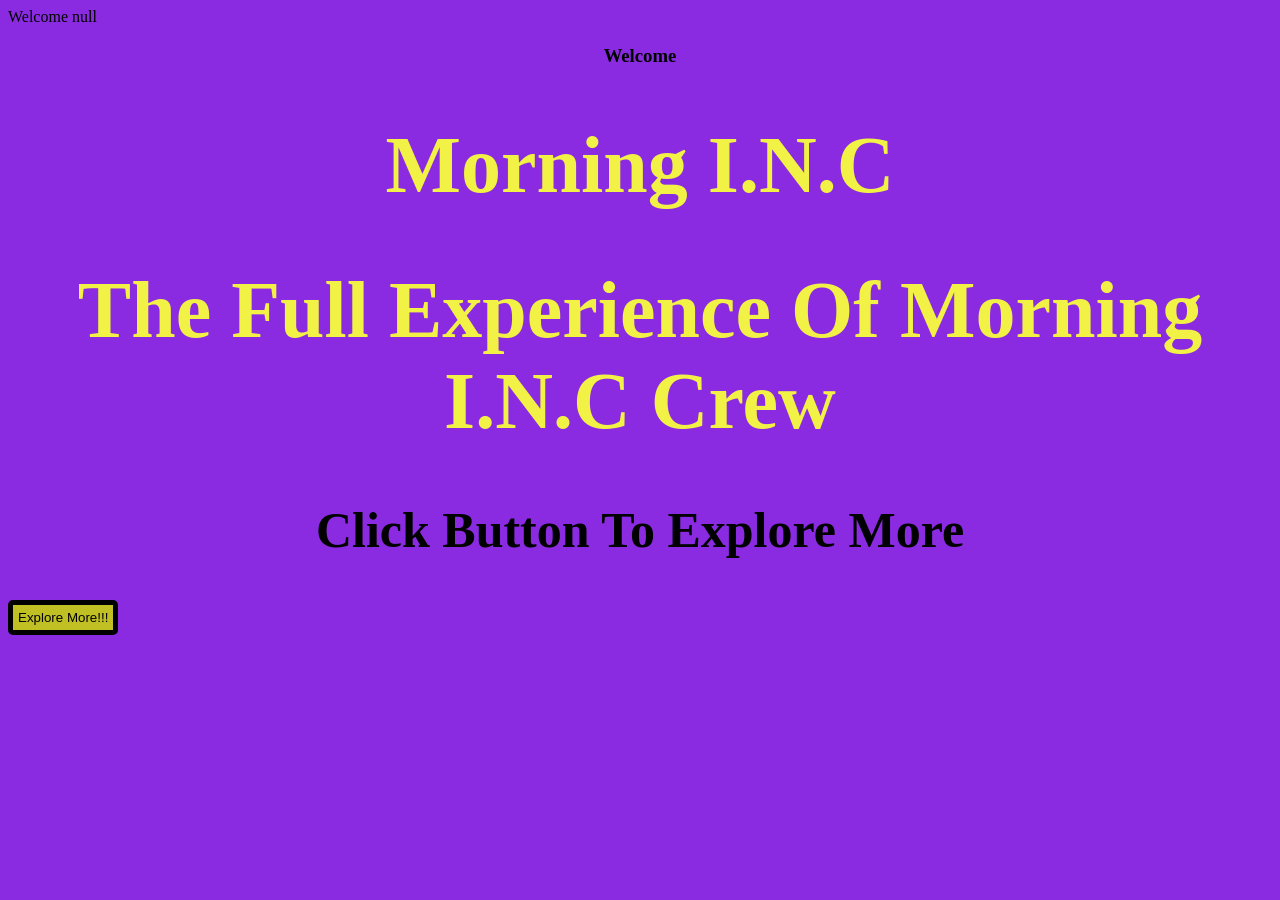
==== index.html @ a2eaffbe "morningincweb" ====
<!DOCTYPE html>
<link rel="stylesheet" href="style.css"/>
<script src="script.js"></script>
<html>
    <head>
        <body>
            <h3 class="hi">Welcome</h3>
          <h1>Morning I.N.C</h1>
          <h1>The Full Experience Of Morning I.N.C Crew</h1>
          <h2 class="hi">Click Button To Explore More</h2>
          <button onclick="functionWork()">Explore More!!!</button>
    <h3 id="test"></h3>
        </body> 
    </head>
</html>
---- style.css ----
h1 {
    text-align: center;
    display: block;
    font-size: 80px;
    color: #f1f146;
}
h2 {
    text-align: center;
    display: block;
    font-size: 50px;
}
.hi {
    text-align: center;
    display: block;
}
a {
    text-align: center;
    display: block;
    color: yellow;
}
body {
    background-color: blueviolet;
}
h3 {
    text-align: center;
    display: block;
}
button {
    text-align: center;
    display: block;
    background-color: #c0c024;
    padding: 5px 5px 5px 5px;
    border: solid 5px;
    border-radius: 5px;
}
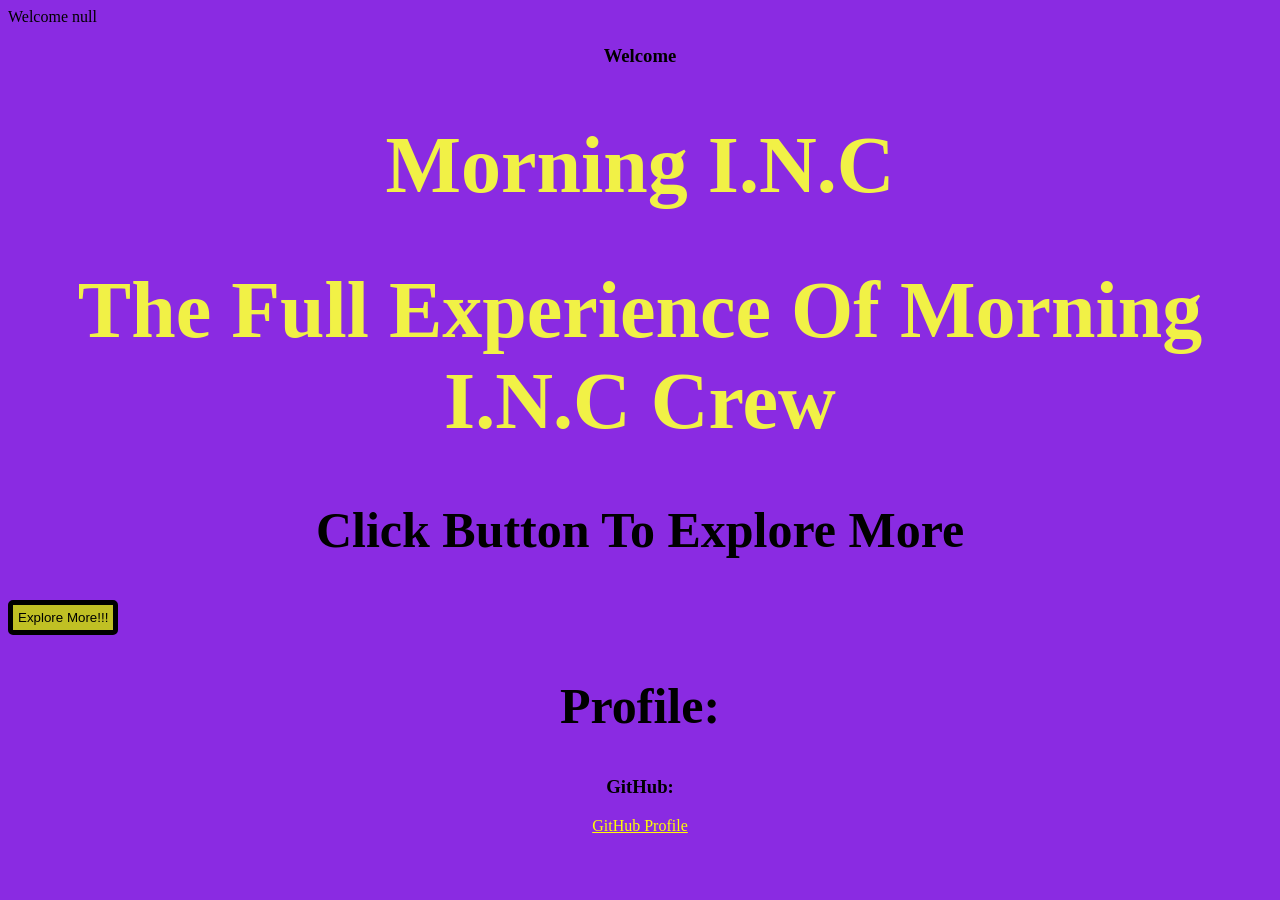
==== commit ed94b46c: "morningincweb" ====
--- a/index.html
+++ b/index.html
@@ -9,7 +9,10 @@
           <h1>The Full Experience Of Morning I.N.C Crew</h1>
           <h2 class="hi">Click Button To Explore More</h2>
           <button onclick="functionWork()">Explore More!!!</button>
-    <h3 id="test"></h3>
+          <h3 id="test"></h3>
+          <h2>Profile:</h2>
+          <h3>GitHub:</h3>
+ <a href="https://github.com/Syefoyo">GitHub Profile</a>
         </body> 
     </head>
 </html>
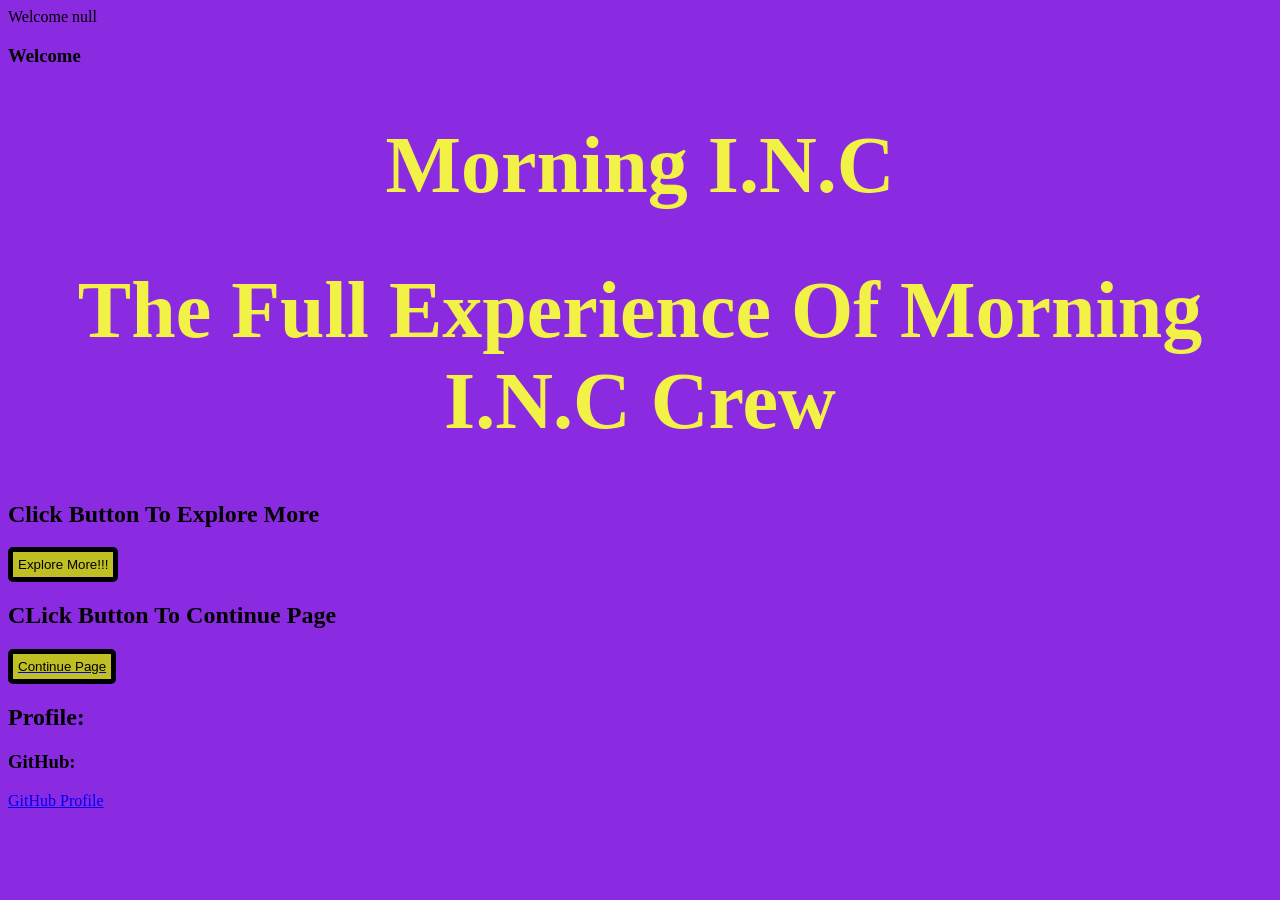
==== commit c2635510: "Add files via upload" ====
--- a/index.html
+++ b/index.html
@@ -7,11 +7,15 @@
             <h3 class="hi">Welcome</h3>
           <h1>Morning I.N.C</h1>
           <h1>The Full Experience Of Morning I.N.C Crew</h1>
-          <h2 class="hi">Click Button To Explore More</h2>
+          <h2>Click Button To Explore More</h2>
           <button onclick="functionWork()">Explore More!!!</button>
           <h3 id="test"></h3>
+          <h2>CLick Button To Continue Page</h2>
+          <a href="http://127.0.0.1:5500/patch1/indec.html">
+            <button>Continue Page</button>
+          </a>
           <h2>Profile:</h2>
-          <h3>GitHub:</h3>
+          <h3 id="lol">GitHub:</h3>
  <a href="https://github.com/Syefoyo">GitHub Profile</a>
         </body> 
     </head>
--- a/style.css
+++ b/style.css
@@ -1,30 +1,3 @@
-h1 {
-    text-align: center;
-    display: block;
-    font-size: 80px;
-    color: #f1f146;
-}
-h2 {
-    text-align: center;
-    display: block;
-    font-size: 50px;
-}
-.hi {
-    text-align: center;
-    display: block;
-}
-a {
-    text-align: center;
-    display: block;
-    color: yellow;
-}
-body {
-    background-color: blueviolet;
-}
-h3 {
-    text-align: center;
-    display: block;
-}
 button {
     text-align: center;
     display: block;
@@ -32,4 +5,18 @@
     padding: 5px 5px 5px 5px;
     border: solid 5px;
     border-radius: 5px;
+}
+body {
+    background-color: blueviolet;
+}
+p {
+    color: azure;
+    display: block;
+    text-align: center;
+}
+h1 {
+    text-align: center;
+    display: block;
+    font-size: 80px;
+    color: #f1f146;
 }
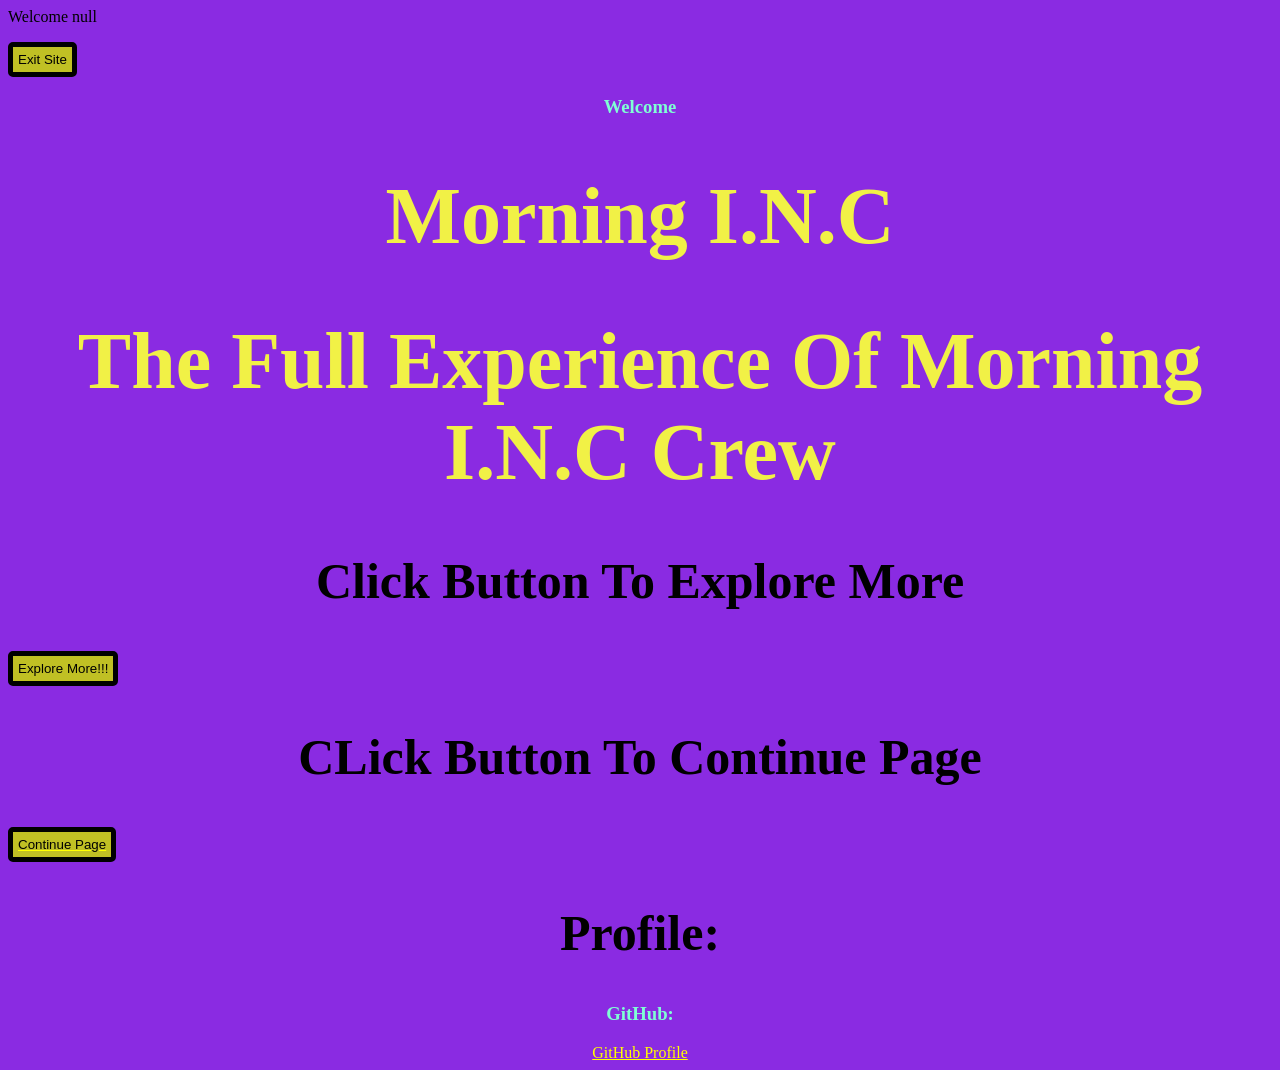
==== commit 4df0fe38: "morninginc" ====
--- a/index.html
+++ b/index.html
@@ -4,14 +4,17 @@
 <html>
     <head>
         <body>
-            <h3 class="hi">Welcome</h3>
+           <title>morningincwebmenu</title>
+            <p id="hp"></p>
+           <button onclick="Exit()">Exit Site</button>
+           <h3 class="hi">Welcome</h3>
           <h1>Morning I.N.C</h1>
           <h1>The Full Experience Of Morning I.N.C Crew</h1>
           <h2>Click Button To Explore More</h2>
           <button onclick="functionWork()">Explore More!!!</button>
           <h3 id="test"></h3>
           <h2>CLick Button To Continue Page</h2>
-          <a href="http://127.0.0.1:5500/patch1/indec.html">
+          <a href="https://syefoyo.github.io/khdfjkkfhzf/indec.html">
             <button>Continue Page</button>
           </a>
           <h2>Profile:</h2>
@@ -19,4 +22,4 @@
  <a href="https://github.com/Syefoyo">GitHub Profile</a>
         </body> 
     </head>
-</html>+</html>
--- a/style.css
+++ b/style.css
@@ -1,22 +1,35 @@
-button {
-    text-align: center;
-    display: block;
-    background-color: #c0c024;
-    padding: 5px 5px 5px 5px;
-    border: solid 5px;
-    border-radius: 5px;
-}
-body {
-    background-color: blueviolet;
-}
-p {
-    color: azure;
-    display: block;
-    text-align: center;
-}
 h1 {
     text-align: center;
     display: block;
     font-size: 80px;
     color: #f1f146;
+}
+h2 {
+    text-align: center;
+    display: block;
+    font-size: 50px;
+}
+.hi {
+    text-align: center;
+    display: block;
+}
+a {
+    text-align: center;
+    display: block;
+    color: yellow;
+}
+body {
+    background-color: blueviolet;
+}
+h3 {
+    text-align: center;
+    display: block;
+    color:aquamarine;
+}
+button {
+    background-color: #c0c024; text-align: center;
+    display: block;
+    padding: 5px 5px 5px 5px;
+    border: solid 5px;
+    border-radius: 5px;
 }
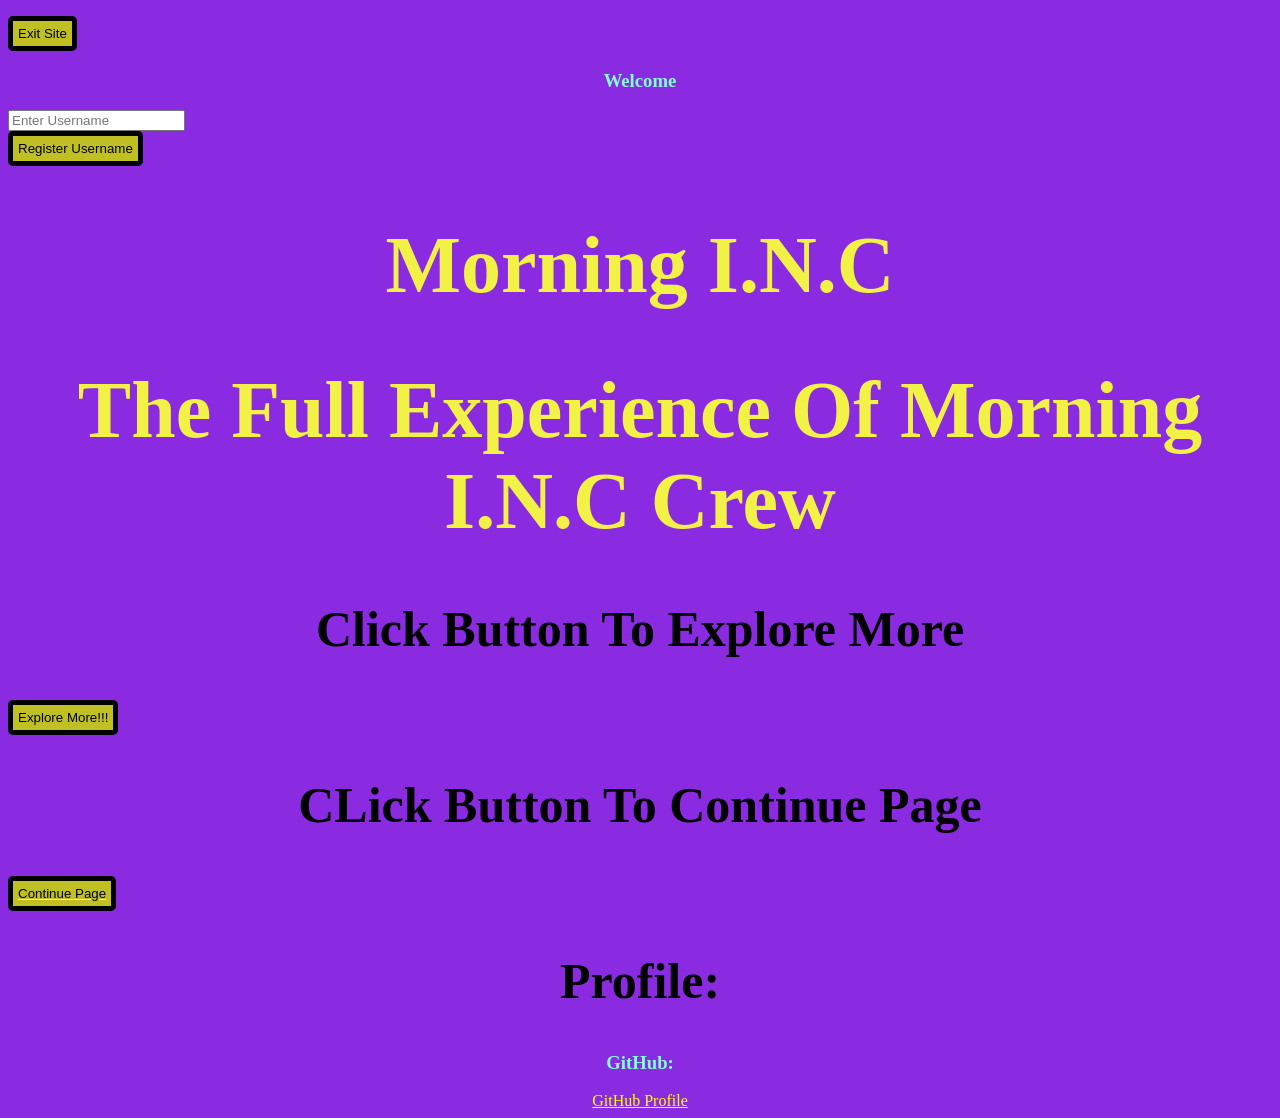
==== commit a873f72c: "Add files via upload" ====
--- a/index.html
+++ b/index.html
@@ -8,13 +8,17 @@
             <p id="hp"></p>
            <button onclick="Exit()">Exit Site</button>
            <h3 class="hi">Welcome</h3>
-          <h1>Morning I.N.C</h1>
+           <input type="username" placeholder="Enter Username" id="myInput">
+           <br>
+           <button onclick="register()">Register Username</button>      
+          <p id="name"></p>
+           <h1>Morning I.N.C</h1>
           <h1>The Full Experience Of Morning I.N.C Crew</h1>
           <h2>Click Button To Explore More</h2>
           <button onclick="functionWork()">Explore More!!!</button>
           <h3 id="test"></h3>
           <h2>CLick Button To Continue Page</h2>
-          <a href="https://syefoyo.github.io/khdfjkkfhzf/indec.html">
+          <a href="https://syefoyo.github.io/InsidemorningWeb/hi.html">
             <button>Continue Page</button>
           </a>
           <h2>Profile:</h2>
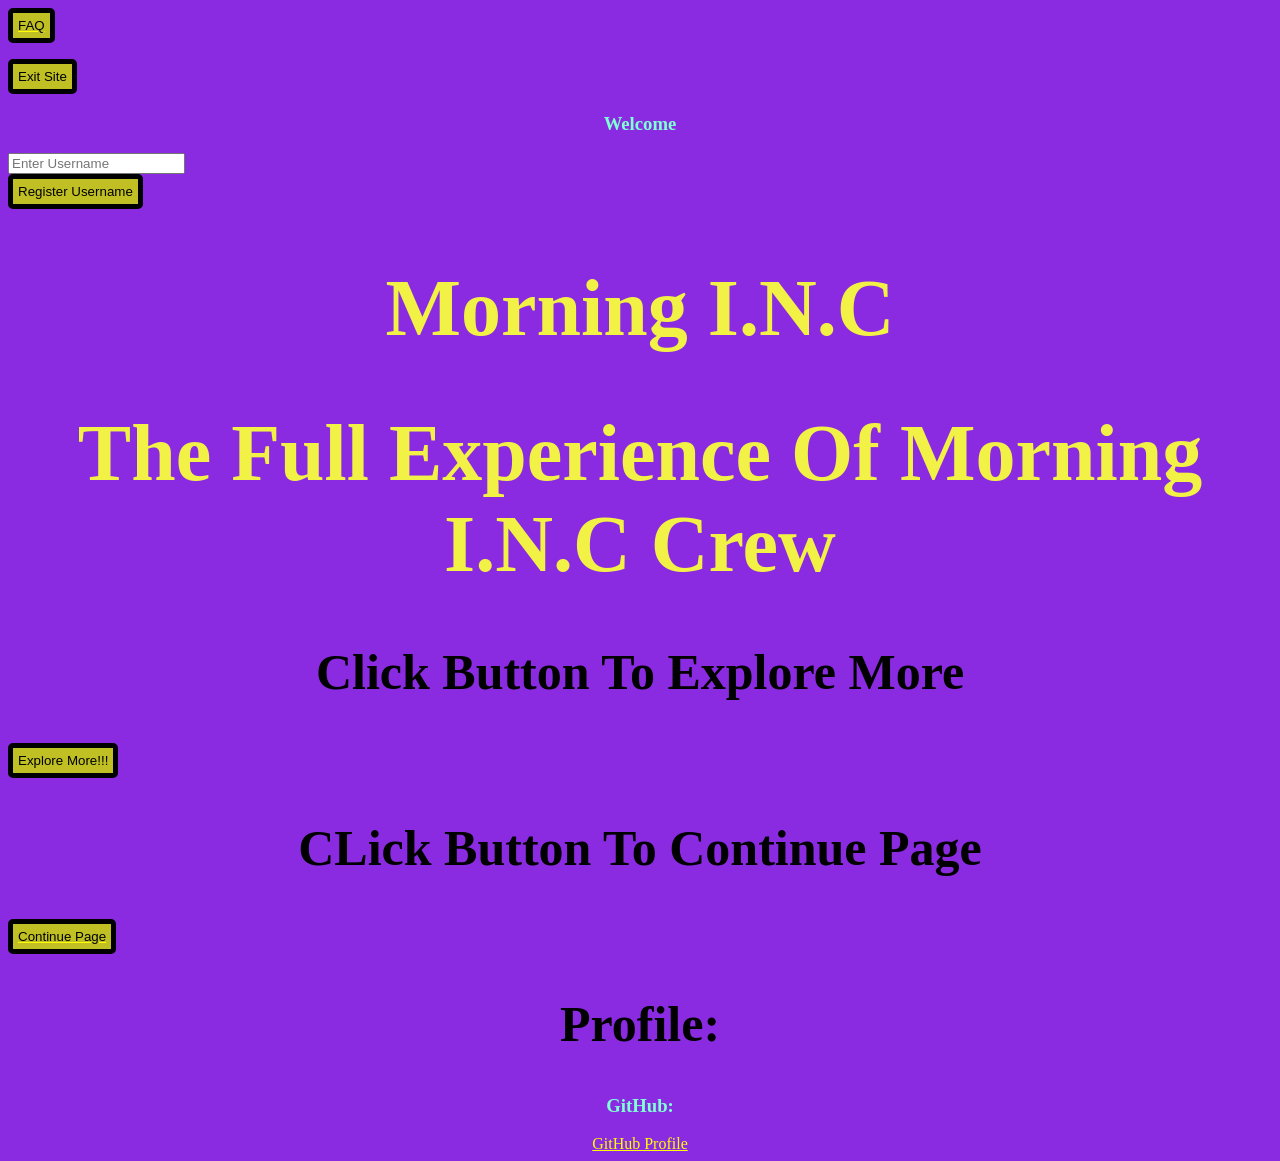
==== commit 74ce4da0: "newupdateinc" ====
--- a/index.html
+++ b/index.html
@@ -5,6 +5,9 @@
     <head>
         <body>
            <title>morningincwebmenu</title>
+           <a style="display: block;" href="https://syefoyo.github.io/MorningFaq/bro.html">
+            <button>FAQ</button>
+           </a>
             <p id="hp"></p>
            <button onclick="Exit()">Exit Site</button>
            <h3 class="hi">Welcome</h3>
--- a/style.css
+++ b/style.css
@@ -28,8 +28,9 @@
 }
 button {
     background-color: #c0c024; text-align: center;
-    display: block;
     padding: 5px 5px 5px 5px;
     border: solid 5px;
     border-radius: 5px;
+    display: block;
+    text-align: center;
 }
